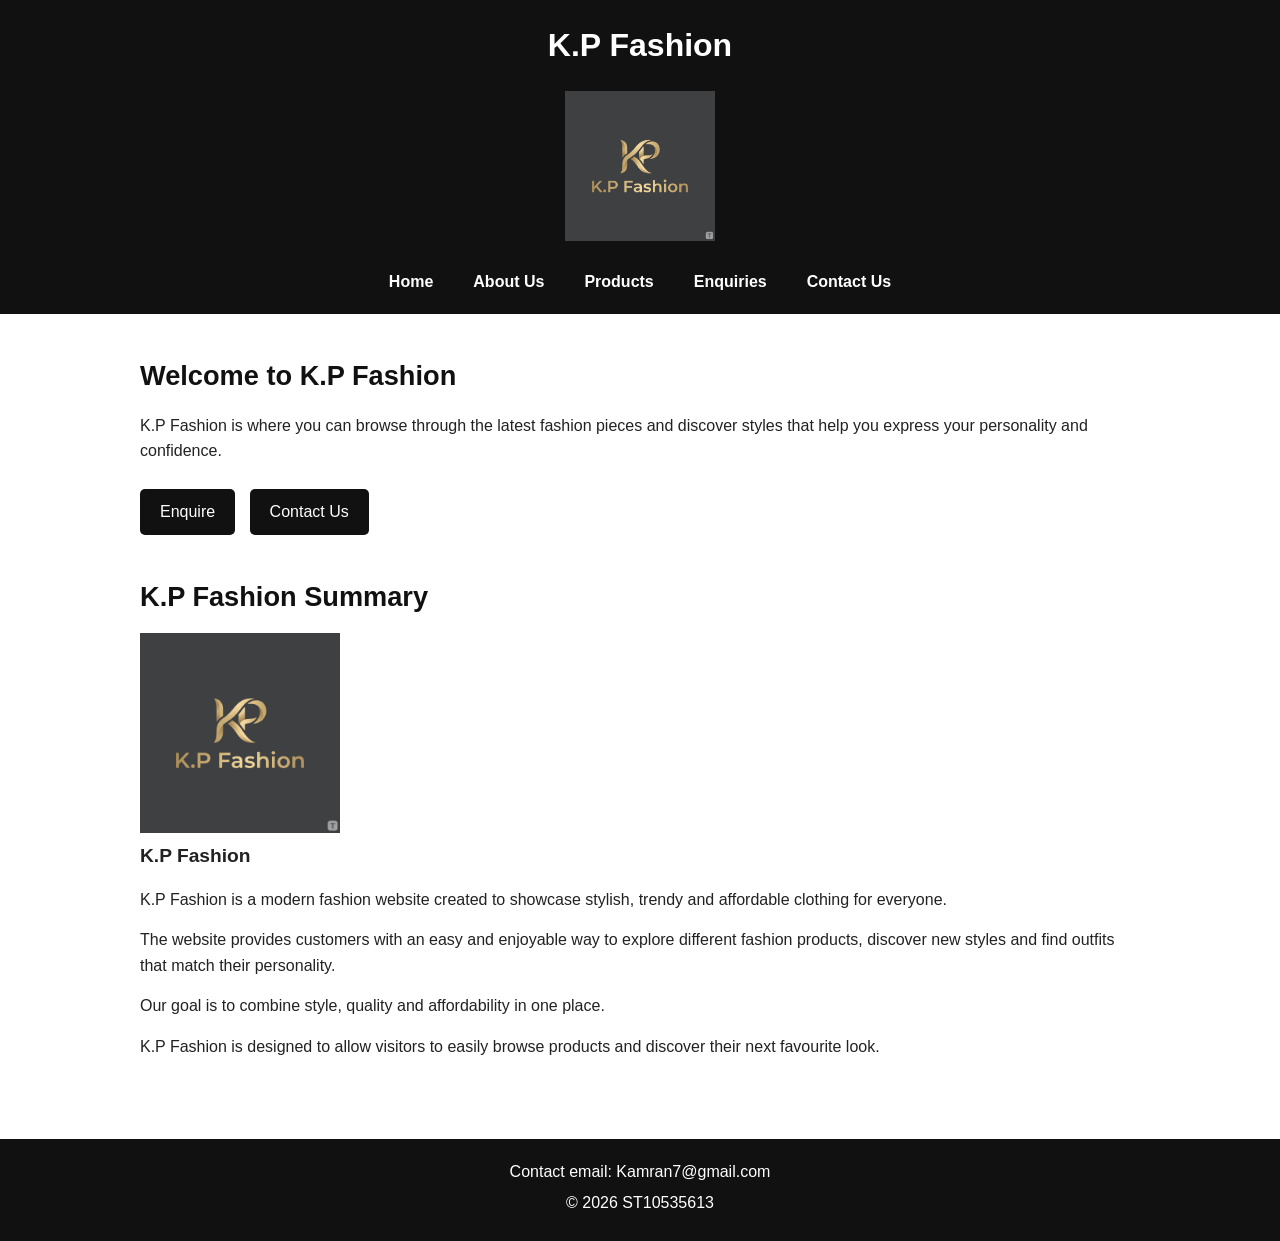
==== index.html @ 9de7bdee "updated html pages for part 2" ====
<!DOCTYPE html>
<html lang="en">

<head>
    <meta charset="UTF-8">
    <meta name="viewport" content="width=device-width, initial-scale=1.0">
    <title>Home | K.P Fashion</title>

    <link rel="stylesheet" href="css/style.css">

</head>

<body>

    <header>
        <!-- Header contains the website name, logo and navigation links -->

        <div>
            <h1>K.P Fashion</h1>

            <img src="Images/logo.png" width="200" height="200" alt="K.P Fashion logo">
        </div>

        <nav>
            <!-- Navigation links allow users to move between webpages -->

            <ul>
                <li><a href="index.html">Home</a></li>
                <li><a href="about us.html">About Us</a></li>
                <li><a href="products.html">Products</a></li>
                <li><a href="enquiries.html">Enquiries</a></li>
                <li><a href="contact us.html">Contact Us</a></li>
            </ul>
        </nav>

    </header>


    <main>

        <section id="hero-section">

            <h2>Welcome to K.P Fashion</h2>

            <p>
                K.P Fashion is where you can browse through the latest
                fashion pieces and discover styles that help you express
                your personality and confidence.
            </p>

            <div class="call-to-action-btn">
                <a href="enquiries.html">Enquire</a>
                <a href="contact us.html">Contact Us</a>
            </div>

        </section>


        <section id="brief-info">

            <h2>K.P Fashion Summary</h2>

            <div class="summary-content">

                <img src="Images/logo.png" width="200" height="200" alt="K.P Fashion logo">

                <div class="summary-text">

                    <h3>K.P Fashion</h3>

                    <p>
                        K.P Fashion is a modern fashion website created
                        to showcase stylish, trendy and affordable clothing
                        for everyone.
                    </p>

                    <p>
                        The website provides customers with an easy and
                        enjoyable way to explore different fashion products,
                        discover new styles and find outfits that match their
                        personality.
                    </p>

                    <p>
                        Our goal is to combine style, quality and affordability
                        in one place.
                    </p>

                    <p>
                        K.P Fashion is designed to allow visitors to easily
                        browse products and discover their next favourite look.
                    </p>

                </div>

            </div>

        </section>

    </main>


    <footer>
        <p>Contact email: Kamran7@gmail.com</p>
        <p>&copy; 2026 ST10535613</p>
    </footer>

</body>

</html>
---- css/style.css ----
/* K.P Fashion Website Styles */

* {
    margin: 0;
    padding: 0;
    box-sizing: border-box;
}

html {
    font-size: 16px;
}

body {
    font-family: Arial, Helvetica, sans-serif;
    background-color: #ffffff;
    color: #222222;
    line-height: 1.6;
}

header {
    background-color: #111111;
    color: #ffffff;
    padding: 20px;
    text-align: center;
}

header h1 {
    font-size: 2rem;
    margin-bottom: 10px;
}

header img {
    width: 150px;
    height: 150px;
    object-fit: contain;
    margin-top: 10px;
}

nav {
    margin-top: 20px;
}

nav ul {
    list-style: none;
    display: flex;
    justify-content: center;
    align-items: center;
    flex-wrap: wrap;
    gap: 30px;
}

nav ul li {
    margin: 0;
}

nav ul li a {
    color: #ffffff;
    text-decoration: none;
    font-weight: bold;
    padding: 8px 5px;
    transition: 0.3s;
}

nav ul li a:hover {
    color: #d4af37;
}

nav ul li a:focus {
    color: #d4af37;
    outline: 2px solid #d4af37;
    outline-offset: 4px;
}

nav ul li a:active {
    color: #ffffff;
}

main {
    padding: 40px 20px;
}

section {
    max-width: 1000px;
    margin: 0 auto 40px auto;
}

h1,
h2,
h3 {
    margin-bottom: 15px;
}

h2 {
    color: #111111;
    font-size: 1.7rem;
}

h3 {
    font-size: 1.2rem;
}

p {
    margin-bottom: 15px;
    font-size: 1rem;
}

main ul {
    margin-left: 30px;
    margin-bottom: 20px;
}

main img {
    max-width: 100%;
    height: auto;
}

.call-to-action-btn {
    margin-top: 25px;
}

.call-to-action-btn a {
    display: inline-block;
    background-color: #111111;
    color: #ffffff;
    text-decoration: none;
    padding: 10px 20px;
    margin-right: 10px;
    border-radius: 5px;
    transition: 0.3s;
}

.call-to-action-btn a:hover {
    background-color: #d4af37;
    color: #111111;
}

.call-to-action-btn a:focus {
    background-color: #d4af37;
    color: #111111;
    outline: 2px solid #111111;
    outline-offset: 3px;
}

.call-to-action-btn a:active {
    transform: scale(0.98);
}

.product-grid {
    display: grid;
    grid-template-columns: repeat(3, 1fr);
    gap: 25px;
    margin-top: 25px;
}

.product-card {
    border: 1px solid #dddddd;
    padding: 20px;
    border-radius: 8px;
    background-color: #ffffff;
    transition: 0.3s;
}

.product-card:hover {
    transform: translateY(-5px);
    box-shadow: 0 5px 15px rgba(0, 0, 0, 0.15);
}

.product-card img {
    width: 100%;
    height: 250px;
    object-fit: cover;
    border-radius: 5px;
}

.product-card h2 {
    margin-top: 15px;
}

.product-card h3 {
    margin-top: 10px;
}

.product-card ul {
    margin-left: 20px;
}

form {
    max-width: 600px;
    margin-top: 20px;
}

form label {
    display: block;
    font-weight: bold;
    margin-top: 15px;
}

input,
textarea {
    width: 100%;
    padding: 10px;
    margin-top: 5px;
    border: 1px solid #cccccc;
    border-radius: 4px;
    font-family: Arial, Helvetica, sans-serif;
    font-size: 1rem;
    transition: 0.3s;
}

textarea {
    resize: vertical;
}

input:focus,
textarea:focus {
    outline: 2px solid #d4af37;
    border-color: #d4af37;
}

input[type="submit"] {
    width: auto;
    background-color: #111111;
    color: #ffffff;
    border: none;
    padding: 12px 25px;
    margin-top: 20px;
    cursor: pointer;
    border-radius: 5px;
    font-weight: bold;
    transition: 0.3s;
}

input[type="submit"]:hover {
    background-color: #d4af37;
    color: #111111;
}

input[type="submit"]:focus {
    background-color: #d4af37;
    color: #111111;
    outline: 2px solid #111111;
    outline-offset: 3px;
}

input[type="submit"]:active {
    transform: scale(0.98);
}

main a {
    transition: 0.3s;
}

main a:hover {
    color: #d4af37;
}

main a:focus {
    outline: 2px solid #d4af37;
    outline-offset: 3px;
}

footer {
    background-color: #111111;
    color: #ffffff;
    text-align: center;
    padding: 20px;
}

footer p {
    margin-bottom: 5px;
}

@media (max-width: 1024px) {
    main {
        padding: 30px 20px;
    }

    section {
        max-width: 90%;
    }

    .product-grid {
        grid-template-columns: repeat(2, 1fr);
    }

    nav ul {
        gap: 20px;
    }

    h2 {
        font-size: 1.5rem;
    }
}

@media (max-width: 768px) {
    html {
        font-size: 15px;
    }

    header {
        padding: 15px;
    }

    header h1 {
        font-size: 1.7rem;
    }

    header img {
        width: 120px;
        height: 120px;
    }

    nav ul {
        flex-direction: column;
        gap: 10px;
    }

    nav ul li {
        width: 100%;
    }

    nav ul li a {
        display: block;
        padding: 8px;
    }

    main {
        padding: 20px 15px;
    }

    section {
        width: 100%;
        max-width: 100%;
    }

    h2 {
        font-size: 1.4rem;
    }

    h3 {
        font-size: 1.1rem;
    }

    p {
        font-size: 0.95rem;
    }

    .product-grid {
        grid-template-columns: 1fr;
    }

    .product-card img {
        height: auto;
    }

    .call-to-action-btn a {
        display: block;
        margin: 10px 0;
        text-align: center;
    }

    form {
        width: 100%;
    }

    input,
    textarea {
        width: 100%;
    }

    input[type="submit"] {
        width: 100%;
    }

    main img {
        max-width: 100%;
        height: auto;
    }
}

@media (max-width: 480px) {
    html {
        font-size: 14px;
    }

    header h1 {
        font-size: 1.5rem;
    }

    header img {
        width: 100px;
        height: 100px;
    }

    main {
        padding: 15px 10px;
    }

    .product-card {
        padding: 15px;
    }

    footer {
        padding: 15px 10px;
    }
}
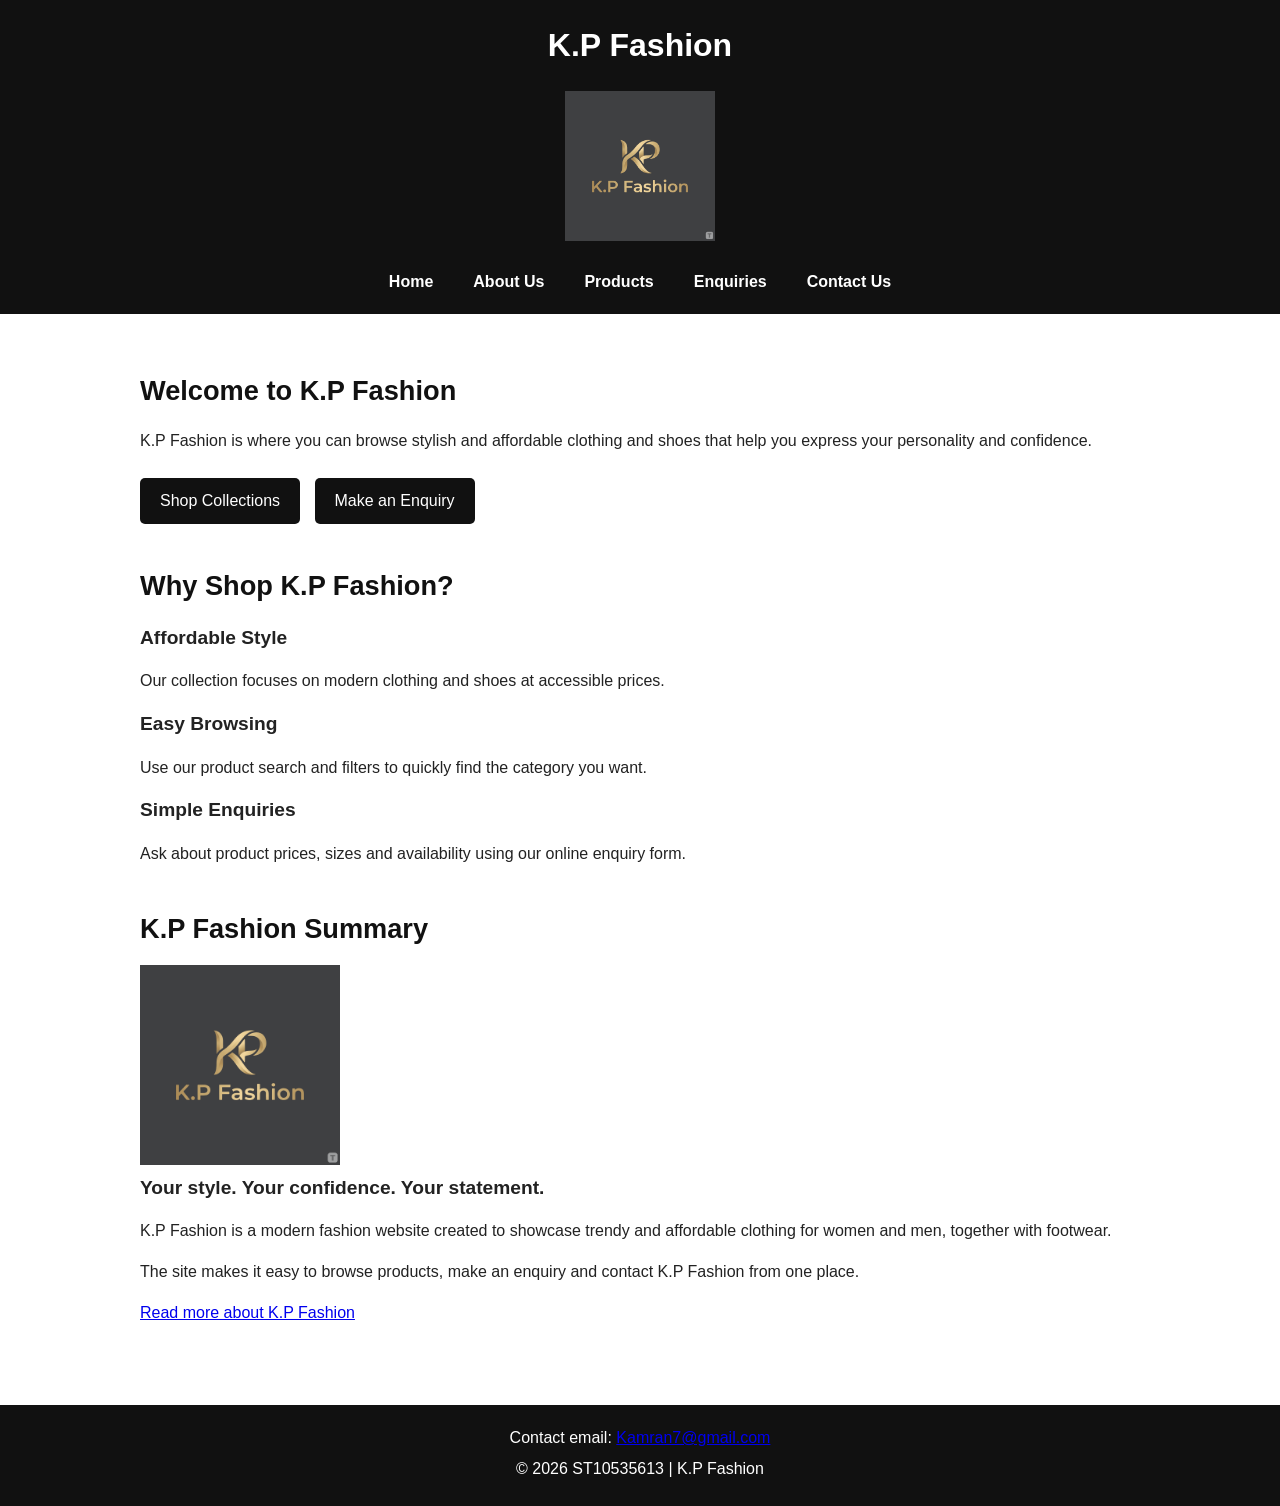
==== commit 7eae72df: "Add files via upload" ====
--- a/index.html
+++ b/index.html
@@ -1,110 +1,80 @@
-<!DOCTYPE html>
-<html lang="en">
-
-<head>
-    <meta charset="UTF-8">
-    <meta name="viewport" content="width=device-width, initial-scale=1.0">
-    <title>Home | K.P Fashion</title>
-
-    <link rel="stylesheet" href="css/style.css">
-
-</head>
-
-<body>
-
-    <header>
-        <!-- Header contains the website name, logo and navigation links -->
-
-        <div>
-            <h1>K.P Fashion</h1>
-
-            <img src="Images/logo.png" width="200" height="200" alt="K.P Fashion logo">
-        </div>
-
-        <nav>
-            <!-- Navigation links allow users to move between webpages -->
-
-            <ul>
-                <li><a href="index.html">Home</a></li>
-                <li><a href="about us.html">About Us</a></li>
-                <li><a href="products.html">Products</a></li>
-                <li><a href="enquiries.html">Enquiries</a></li>
-                <li><a href="contact us.html">Contact Us</a></li>
-            </ul>
-        </nav>
-
-    </header>
-
-
-    <main>
-
-        <section id="hero-section">
-
-            <h2>Welcome to K.P Fashion</h2>
-
-            <p>
-                K.P Fashion is where you can browse through the latest
-                fashion pieces and discover styles that help you express
-                your personality and confidence.
-            </p>
-
-            <div class="call-to-action-btn">
-                <a href="enquiries.html">Enquire</a>
-                <a href="contact us.html">Contact Us</a>
-            </div>
-
-        </section>
-
-
-        <section id="brief-info">
-
-            <h2>K.P Fashion Summary</h2>
-
-            <div class="summary-content">
-
-                <img src="Images/logo.png" width="200" height="200" alt="K.P Fashion logo">
-
-                <div class="summary-text">
-
-                    <h3>K.P Fashion</h3>
-
-                    <p>
-                        K.P Fashion is a modern fashion website created
-                        to showcase stylish, trendy and affordable clothing
-                        for everyone.
-                    </p>
-
-                    <p>
-                        The website provides customers with an easy and
-                        enjoyable way to explore different fashion products,
-                        discover new styles and find outfits that match their
-                        personality.
-                    </p>
-
-                    <p>
-                        Our goal is to combine style, quality and affordability
-                        in one place.
-                    </p>
-
-                    <p>
-                        K.P Fashion is designed to allow visitors to easily
-                        browse products and discover their next favourite look.
-                    </p>
-
-                </div>
-
-            </div>
-
-        </section>
-
-    </main>
-
-
-    <footer>
-        <p>Contact email: Kamran7@gmail.com</p>
-        <p>&copy; 2026 ST10535613</p>
-    </footer>
-
-</body>
-
-</html>+<!DOCTYPE html>
+<html lang="en">
+<head>
+    <meta charset="UTF-8">
+    <meta name="viewport" content="width=device-width, initial-scale=1.0">
+    <meta name="description" content="K.P Fashion in Braamfontein offers affordable women's fashion, men's fashion and shoes with easy online enquiries.">
+    <meta name="keywords" content="K.P Fashion, Braamfontein fashion, Johannesburg clothing, women's fashion, men's fashion, shoes">
+    <meta name="author" content="Kamran Pillay">
+    <meta name="robots" content="index, follow">
+    <link rel="canonical" href="https://kamranpillay7-oss.github.io/Kamran-Pillay_ST10535613_wede5020_poe_group-04_My-Project/">
+    <title>K.P Fashion | Affordable Fashion in Braamfontein</title>
+    <link rel="stylesheet" href="css/style.css">
+    <script src="js/script.js" defer></script>
+</head>
+<body>
+    <header class="site-header">
+        <div class="brand-block">
+            <h1>K.P Fashion</h1>
+            <img src="Images/logo.png" width="150" height="150" alt="K.P Fashion black and gold logo">
+        </div>
+        <nav aria-label="Main navigation">
+            <ul>
+                <li><a href="index.html" aria-current="page">Home</a></li>
+                <li><a href="about.html">About Us</a></li>
+                <li><a href="products.html">Products</a></li>
+                <li><a href="enquiries.html">Enquiries</a></li>
+                <li><a href="contact.html">Contact Us</a></li>
+            </ul>
+        </nav>
+    </header>
+
+    <main>
+        <section id="hero-section" class="reveal">
+            <p id="greeting" class="greeting" aria-live="polite"></p>
+            <h2>Welcome to K.P Fashion</h2>
+            <p>K.P Fashion is where you can browse stylish and affordable clothing and shoes that help you express your personality and confidence.</p>
+            <div class="call-to-action-btn">
+                <a href="products.html">Shop Collections</a>
+                <a href="enquiries.html">Make an Enquiry</a>
+            </div>
+        </section>
+
+        <section class="home-highlights reveal" aria-labelledby="why-shop-title">
+            <h2 id="why-shop-title">Why Shop K.P Fashion?</h2>
+            <div class="feature-grid">
+                <article class="feature-card">
+                    <h3>Affordable Style</h3>
+                    <p>Our collection focuses on modern clothing and shoes at accessible prices.</p>
+                </article>
+                <article class="feature-card">
+                    <h3>Easy Browsing</h3>
+                    <p>Use our product search and filters to quickly find the category you want.</p>
+                </article>
+                <article class="feature-card">
+                    <h3>Simple Enquiries</h3>
+                    <p>Ask about product prices, sizes and availability using our online enquiry form.</p>
+                </article>
+            </div>
+        </section>
+
+        <section id="brief-info" class="reveal">
+            <h2>K.P Fashion Summary</h2>
+            <div class="summary-content">
+                <img src="Images/logo.png" width="200" height="200" alt="K.P Fashion logo" loading="lazy">
+                <div class="summary-text">
+                    <h3>Your style. Your confidence. Your statement.</h3>
+                    <p>K.P Fashion is a modern fashion website created to showcase trendy and affordable clothing for women and men, together with footwear.</p>
+                    <p>The site makes it easy to browse products, make an enquiry and contact K.P Fashion from one place.</p>
+                    <p><a class="text-link" href="about.html">Read more about K.P Fashion</a></p>
+                </div>
+            </div>
+        </section>
+    </main>
+
+    <footer>
+        <p>Contact email: <a href="mailto:Kamran7@gmail.com">Kamran7@gmail.com</a></p>
+        <p>&copy; <span class="current-year">2026</span> ST10535613 | K.P Fashion</p>
+    </footer>
+</body>
+</html>
